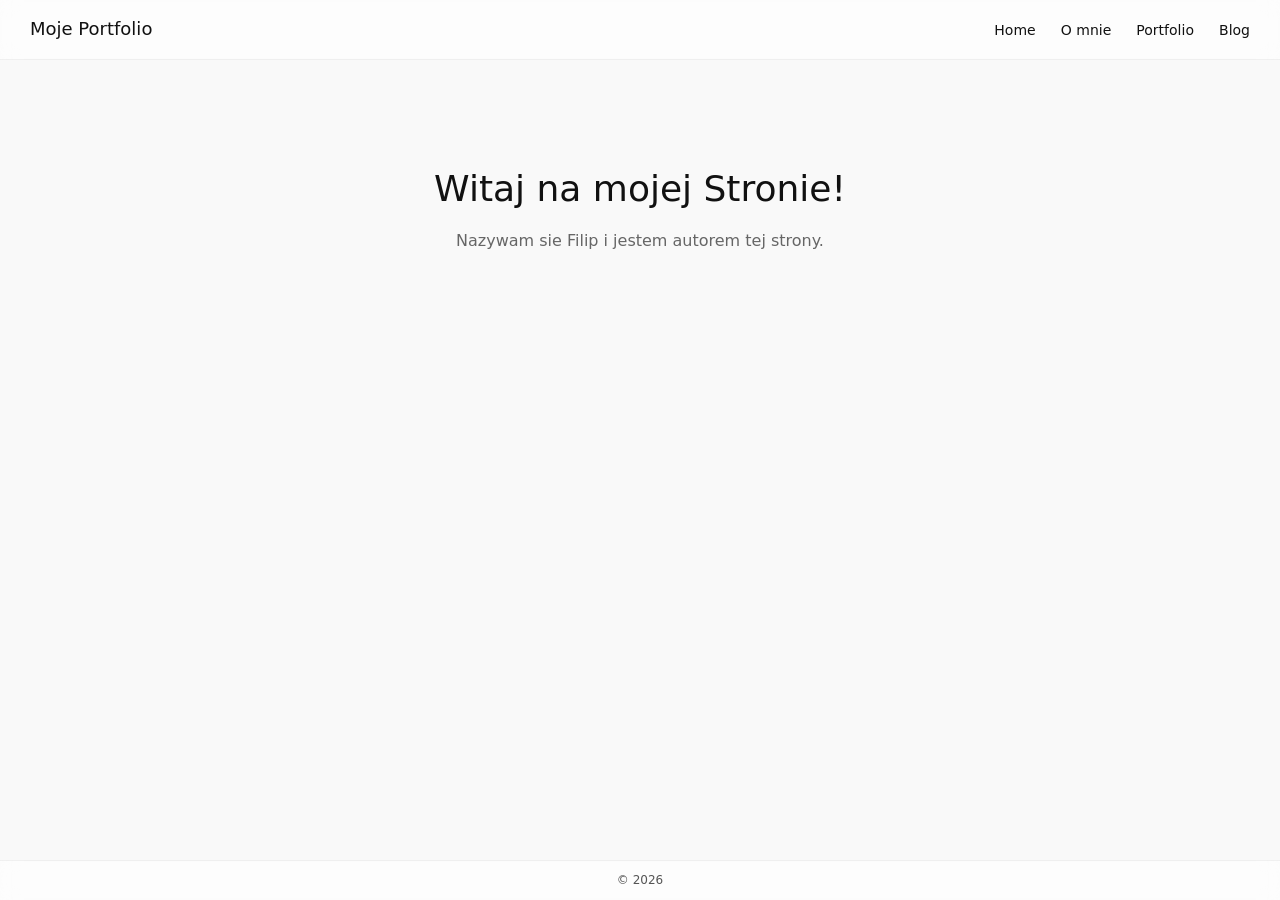
==== index.html @ 44723068 "Add files via upload" ====
<!DOCTYPE html>
<html lang="pl">
<head>
    <meta charset="UTF-8">
    <title>Portfolio</title>
    <link rel="stylesheet" href="style.css">
</head>
<body>
<header>
    <h1>Moje Portfolio</h1>
    <nav>
        <a href="index.html">Home</a>
        <a href="about.html">O mnie</a>
        <a href="projekty.html">Portfolio</a>
        <a href="blog.html">Blog</a>
    </nav>
</header>
<section class="hero">
    <h2>Witaj na mojej Stronie!</h2>
    <p>Nazywam sie Filip i jestem autorem tej strony.</p>
</section>
<footer>
    <p>© 2026</p>
</footer>
</body>
</html>
---- style.css ----
* {
    margin: 0;
    padding: 0;
    box-sizing: border-box;
}

body {
    font-family: system-ui, -apple-system, sans-serif;
    background: #f9f9f9;
    color: #111;
    line-height: 1.6;
    padding-top: 80px;
    padding-bottom: 60px;
}

header {
    position: fixed;
    top: 0;
    width: 100%;
    padding: 15px 30px;
    display: flex;
    justify-content: space-between;
    align-items: center;
    background: rgba(255, 255, 255, 0.6);
    backdrop-filter: blur(10px);
    border-bottom: 1px solid rgba(0,0,0,0.05);
    z-index: 1000;
}

header h1 {
    font-size: 18px;
    font-weight: 500;
}

nav a {
    margin-left: 20px;
    text-decoration: none;
    color: #111;
    font-size: 14px;
    transition: 0.2s;
}

nav a:hover {
    opacity: 0.5;
}

section {
    max-width: 800px;
    margin: auto;
    padding: 40px 20px;
}

.hero {
    text-align: center;
    margin-top: 40px;
}

.hero h2 {
    font-size: 36px;
    font-weight: 500;
    margin-bottom: 10px;
}

.hero p {
    color: #666;
}

.card {
    padding: 20px 0;
    border-bottom: 1px solid #eee;
}

.card h3 {
    font-weight: 500;
}

.card a {
    font-size: 14px;
    color: #666;
    text-decoration: none;
}

.card a:hover {
    text-decoration: underline;
}

.grid {
    display: flex;
    flex-direction: column;
}

.profile {
    width: 100px;
    border-radius: 50%;
    margin-bottom: 20px;
}

.date {
    font-size: 12px;
    color: #999;
}

footer {
    position: fixed;
    bottom: 0;
    width: 100%;
    text-align: center;
    padding: 10px;
    background: rgba(255, 255, 255, 0.6);
    backdrop-filter: blur(10px);
    border-top: 1px solid rgba(0,0,0,0.05);
    font-size: 12px;
    color: #555;
}
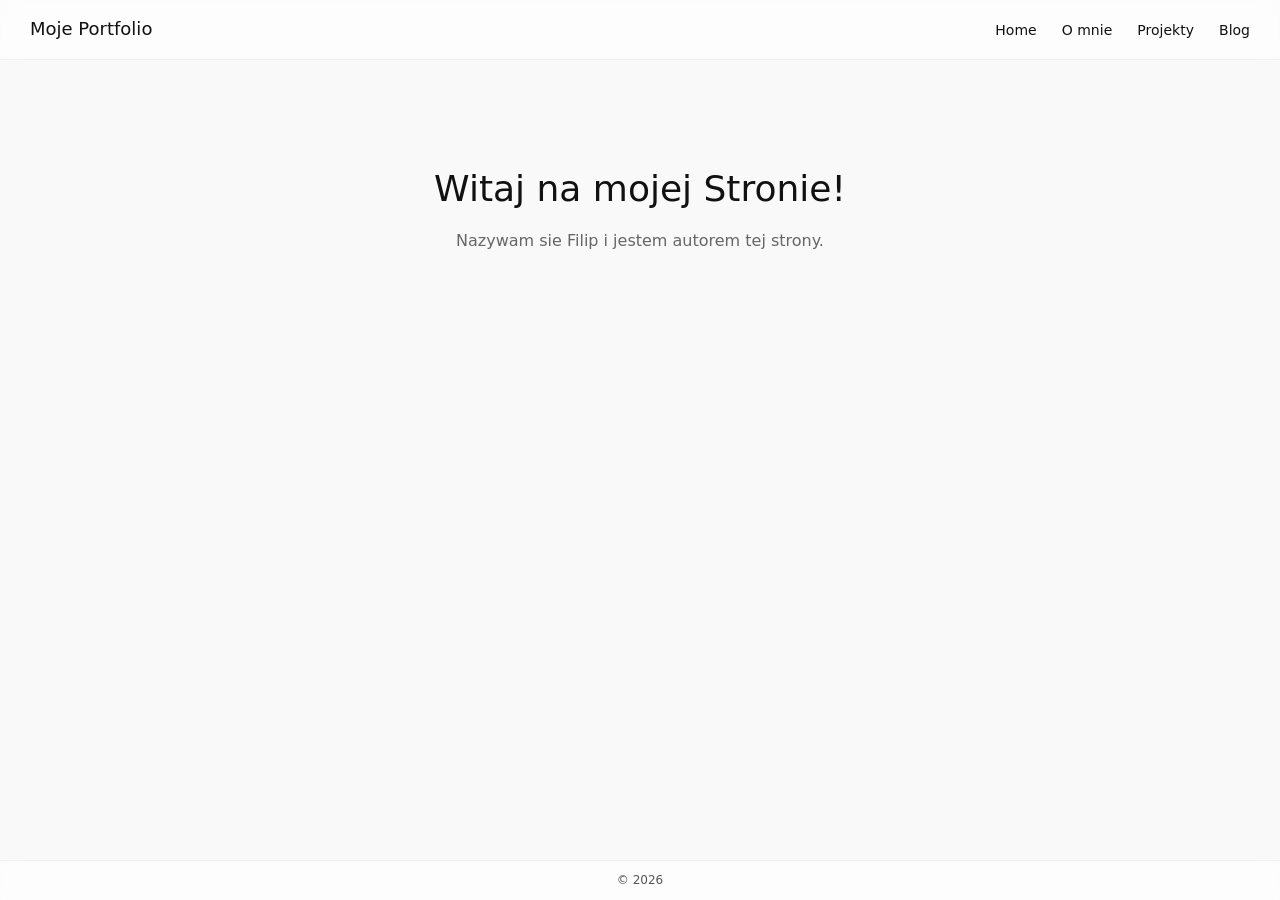
==== commit 0cf5b1d5: "Update index.html" ====
--- a/index.html
+++ b/index.html
@@ -11,7 +11,7 @@
     <nav>
         <a href="index.html">Home</a>
         <a href="about.html">O mnie</a>
-        <a href="projekty.html">Portfolio</a>
+        <a href="projekty.html">Projekty</a>
         <a href="blog.html">Blog</a>
     </nav>
 </header>
